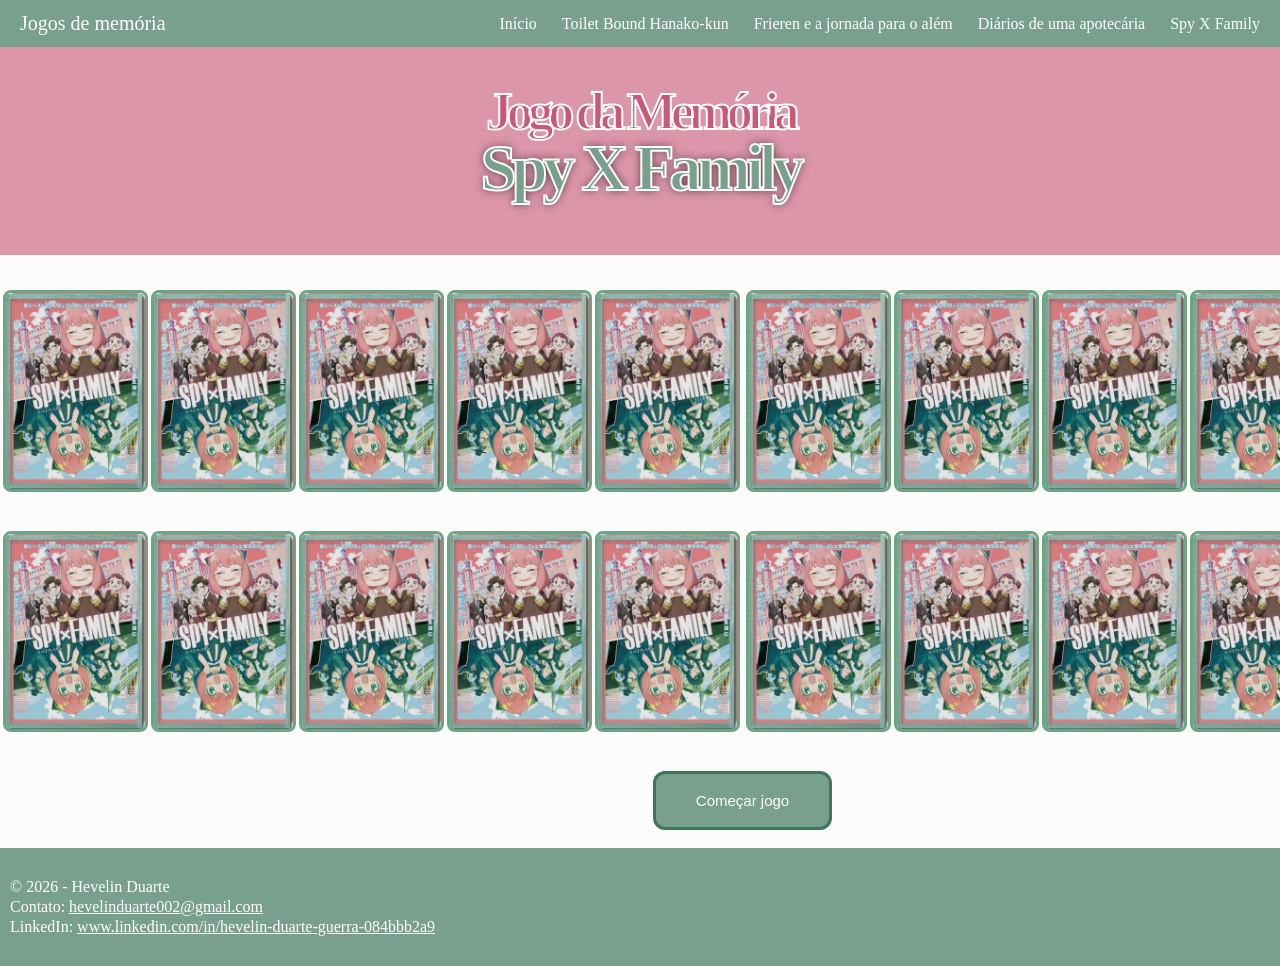
==== JogosDaMemoria_Animes/JogoDaMemoria_Anya/index.html @ 2fb5f8e7 "Add files via upload" ====
<!DOCTYPE html>
<html lang="pt-br">
    <head>
        <meta charset="UTF-8">
        <meta name="viewport" content="width=device-width, initial-scale=1.0">
        <title>Jogo da Memória Spy X family</title>
        <link rel="stylesheet" href="css/style.css">

    </head>
    <body>
        <nav class="navbar">
            <div class="nav-container">
            <a href="index.html" class="logo">Jogos de memória</a>
                <ul class="nav-links">
                    <li><a href="/index.html">Início</a></li>
                    <li><a href="../JogoDaMemoria_TBHK/index.html">Toilet Bound Hanako-kun</a></li>
                    <li><a href="../JogoDaMemoria_Frieren/index.html">Frieren e a jornada para o além</a></li>
                    <li><a href="../JogoDaMemoria_Maomao/index.html">Diários de uma apotecária</a></li>
                    <li><a href="index.html">Spy X Family</a></li>
                </ul>
            </div>
        </nav>
        <header>
            
            <br>
            <h1 class="titulo-principal">Jogo da Memória</h1> 
            <h1 class="titulo-secundario">Spy X Family</h1>
            <br>
            
            <br>
        </header>
        
        <div class="container-principal" style="background-color:#ffffffbc;">
        <div class="grade-imagens">
        <table>
            
        <script>

            // Cria um array com os nomes dos personagens.
            // Cada nome corresponde a uma imagem dentro da pasta img.

            const personagens = [
                "AnyaForger",
                "BeckyBlackbell",
                "BondForger",
                "DamianDesmond",
                "FionaFrost",
                "FrankyFranklin",
                "HenryHenderson",
                "LoidForger",
                "YorForger",
                "YuriBriar"
            ]

            const cartas = [...personagens, ...personagens];

            cartas.sort(() => Math.random() -0.5);
            let primeiraCarta = null;

            let segundaCarta = null;

            let bloqueado = false;

            function VirarCarta(posicao) {

                if(bloqueado) return

                let carta = document.getElementById(posicao);
                let personagem = cartas[posicao-1]

                carta.src = "img/" + personagem + ".jpg"

                if(primeiraCarta == null) {
                    primeiraCarta = posicao
                }else if(segundaCarta == null){
                    segundaCarta = posicao
                    bloqueado = true
                    setTimeout(verificarPar, 800)
                }
                }
            function verificarPar(){
                let personagem1 = cartas[primeiraCarta-1];
                let personagem2 = cartas[segundaCarta-1];
                if(personagem1 == personagem2){ 
                    paresEncontrados++;
                    verificarVitoria();  

                    primeiraCarta = null;
                    segundaCarta = null;
                    bloqueado = false;
                }else{
                    document.getElementById(primeiraCarta).src = "img/VersoDaCarta.jpg";
                    document.getElementById(segundaCarta).src = "img/VersoDaCarta.jpg";
                    primeiraCarta = null;
                    segundaCarta = null;
                    bloqueado = false;
                }
            }

            let paresEncontrados = 0;
            let totalPares = 10;
            function verificarVitoria(){
                if (paresEncontrados === totalPares){
                alert("Vitória! Você encontrou todos os pares!");
                }
            }
            function mostrarVitoria(){
                const tela = document.getElementById("tela-vitoria");
                tela.classList.add("ativa");
            }
            function reiniciarJogo(){
                location.reload()
            }
            function comecarJogo() {
                document.getElementById("tela-inicial").style.display = "none"
            };
            
            
        </script>
        
            <tr class="linha-espaco">
                <td colspan="11"></td>
            </tr>
            <tr>
                <td><img id="1" src="img/VersoDaCarta.jpg" onclick="VirarCarta(1)"></td>
                <td><img id="2" src="img/VersoDaCarta.jpg" onclick="VirarCarta(2)"></td>
                <td><img id="3" src="img/VersoDaCarta.jpg" onclick="VirarCarta(3)"></td>
                <td><img id="4" src="img/VersoDaCarta.jpg" onclick="VirarCarta(4)"></td>
                <td><img id="5" src="img/VersoDaCarta.jpg" onclick="VirarCarta(5)"></td>

                <td class="espaco"></td>
            
                <td><img id="6" src="img/VersoDaCarta.jpg" onclick="VirarCarta(6)"></td>
                <td><img id="7" src="img/VersoDaCarta.jpg" onclick="VirarCarta(7)"></td>
                <td><img id="8" src="img/VersoDaCarta.jpg" onclick="VirarCarta(8)"></td>
                <td><img id="9" src="img/VersoDaCarta.jpg" onclick="VirarCarta(9)"></td>
                <td><img id="10" src="img/VersoDaCarta.jpg" onclick="VirarCarta(10)"></td>
            </tr>

            <tr class="linha-espaco">
                <td colspan="11"></td>
            </tr>

            <tr>
                <td><img id="11" src="img/VersoDaCarta.jpg" onclick="VirarCarta(11)"></td>
                <td><img id="12" src="img/VersoDaCarta.jpg" onclick="VirarCarta(12)"></td>
                <td><img id="13" src="img/VersoDaCarta.jpg" onclick="VirarCarta(13)"></td>
                <td><img id="14" src="img/VersoDaCarta.jpg" onclick="VirarCarta(14)"></td>
                <td><img id="15" src="img/VersoDaCarta.jpg" onclick="VirarCarta(15)"></td>
                
                <td class="espaco"></td>

                <td><img id="16" src="img/VersoDaCarta.jpg" onclick="VirarCarta(16)"></td>
                <td><img id="17" src="img/VersoDaCarta.jpg" onclick="VirarCarta(17)"></td>
                <td><img id="18" src="img/VersoDaCarta.jpg" onclick="VirarCarta(18)"></td>
                <td><img id="19" src="img/VersoDaCarta.jpg" onclick="VirarCarta(19)"></td>
                <td><img id="20" src="img/VersoDaCarta.jpg" onclick="VirarCarta(20)"></td>
            </tr>
            <tr class="linha-espaco">
                <td colspan="11"></td>
            </tr>
        </table>
       
        <div id="tela-vitoria" class="vitoria">
        <div class="vitoria-conteudo">
            <h2>🎉 Vitória!</h2>
            <p>Você encontrou todos os pares!</p>
            <button onclick="reiniciarJogo()">Jogar novamente</button>
        </div>
        </div>
        <div id="tela-inicial" class="inicio">
            <div class="inicio-conteudo">
                <button onclick="comecarJogo()">Começar jogo</button>
            </div>
        
        <br>
       
        <footer>
        <br>
        <p>© 2026 - Hevelin Duarte </p>
        <p>Contato: <a href="hevelinduarte002@gmail.com">hevelinduarte002@gmail.com</a></p>
        <p>LinkedIn: <a href="www.linkedin.com/in/hevelin-duarte-guerra-084bbb2a9">www.linkedin.com/in/hevelin-duarte-guerra-084bbb2a9</a></p>
        <br>
    </body>
    
    </footer>
</html>
---- JogosDaMemoria_Animes/JogoDaMemoria_Anya/css/style.css ----
body {
    margin: 0;
    padding: 0;
    display: flex;
    flex-direction: column;
    min-height: 100vh;
    height: 100%;
    background-color: rgb(245, 245, 245);
}
h1 {
    
    text-align: center;
    font-size: 55px; 
    letter-spacing: -5px; 
    margin: 0;           /* Remove o espaço externo entre as linhas */
    line-height: 0.8;    /* "Aperta" o espaço vertical entre as palavras */
    padding: 5px 0;      /* Ajuste fino se precisar de um respiro mínimo */
    -webkit-text-stroke: 2px rgb(255, 255, 255);
    font-family:serif;
}
.titulo-principal {
    font-size: 53px;
    color: rgb(200, 90, 120);
    -webkit-text-stroke: 2px rgb(255, 255, 255) ;
    letter-spacing: -6px ; 
    
}
.titulo-secundario {
    font-size: 65px;
    color: white;
    text-shadow: 0 0 10px rgba(0,0,0,0.7);
    color: rgb(120, 160, 140);
    -webkit-text-stroke: 2px rgb(255, 255, 255) ;
}
header{
    
    background-color:   rgb(220, 150, 170);
    margin: 0; /* Garante que não haja espaço fora */
    padding: 20px 0;
    width: 100%;
}
.grade-imagens {
    flex: 1; 
    padding: 0px;
}
.grade-imagens img{
    width: 139px;
    height: auto;
    object-fit: cover;
    cursor: pointer;
    filter: brightness(0.9);
    border-radius: 8px;
    border: 3px solid #79b78f;
}
table{
    margin: auto;
}
.container-principal {
    display: flex;          /* Coloca a tabela e a barra lado a lado */
    align-items: stretch;   /* Faz a barra lateral esticar até o final */
    display: flex;
    flex: 1; /* Faz o container ocupar todo o resto da altura */ 
}

footer{
    background-color: rgb(120, 160, 140);
    margin: 0; /* Garante que não haja espaço fora */
    padding: 10px 0px;
    width: 100%;
    
}
footer p{
    text-align: justify;
    text-indent: 10px;
    color: rgb(255, 255, 255);
    margin: 2px 0px ;
}
a {
    color: rgb(255, 255, 255);
}
td {
    padding: 0.5px;
}
.espaco{
    width: 38px;
}
.linha-espaco{
    height: 30px;
}
.navbar {
    background-color:  rgb(120, 160, 140); /* mesma cor do container */
    padding: 12px 20px;
    color:rgb(255, 255, 255);
}

.nav-container {
    display: flex;
    justify-content: space-between;
    align-items: center;
}

.logo {
    font-family: Georgia, serif;
    font-size: 20px;
    color: rgb(255, 255, 255) !important;
    text-decoration: none;
}

.nav-links {
    list-style: none;
    display: flex;
    gap: 25px;
    margin: 0;
}

.nav-links li a {
    color: rgb(255, 255, 255) !important;
    text-decoration: none;
    font-size: 16px;
    transition: 0.3s;
}

.nav-links li a:hover {
    color: rgb(220, 150, 170)!important;
}
.nav-links a.ativo {
    border-bottom: 2px solid white;
}
.vitoria {
    position: fixed;
    top: 0;
    left: 0;
    width: 100%;
    height: 100%;

    background: rgba(0, 0, 0, 0.85);

    display: flex;
    justify-content: center;
    align-items: center;

    opacity: 0;
    pointer-events: none;
    transition: 0.3s;
    z-index: 9999;
}

.vitoria.ativa {
    opacity: 1;
    pointer-events: all;
}

.vitoria-conteudo {
    background: #111;
    padding: 30px;
    border-radius: 12px;
    text-align: center;
    color: white;
    border: 2px solid white;
}

.vitoria-conteudo h2 {
    font-size: 28px;
    margin-bottom: 10px;
}

.vitoria-conteudo button {
    margin-top: 15px;
    padding: 10px 20px;
    border: none;
    background: rgb(151, 205, 252);
    color: black;
    cursor: pointer;
    border-radius: 8px;
    transition: 0.3s;
}

.vitoria-conteudo button:hover {
    background: rgb(120, 160, 140);
}
.inicio button {
    padding: 18px 40px;
    font-size: 15px;
    border-radius: 12px;
    border: none;
    cursor: pointer;

    background: rgb(120, 160, 140);
    color: rgb(255, 255, 255);

    box-shadow: 0 0 20px rgba(255,255,255,0.2);
    transition: 0.3s;
    border: 3px solid rgb(64, 117, 90);
}

.inicio button:hover {
    transform: scale(1.05);
}
.inicio div {
    text-align: center;
    color: white;
}
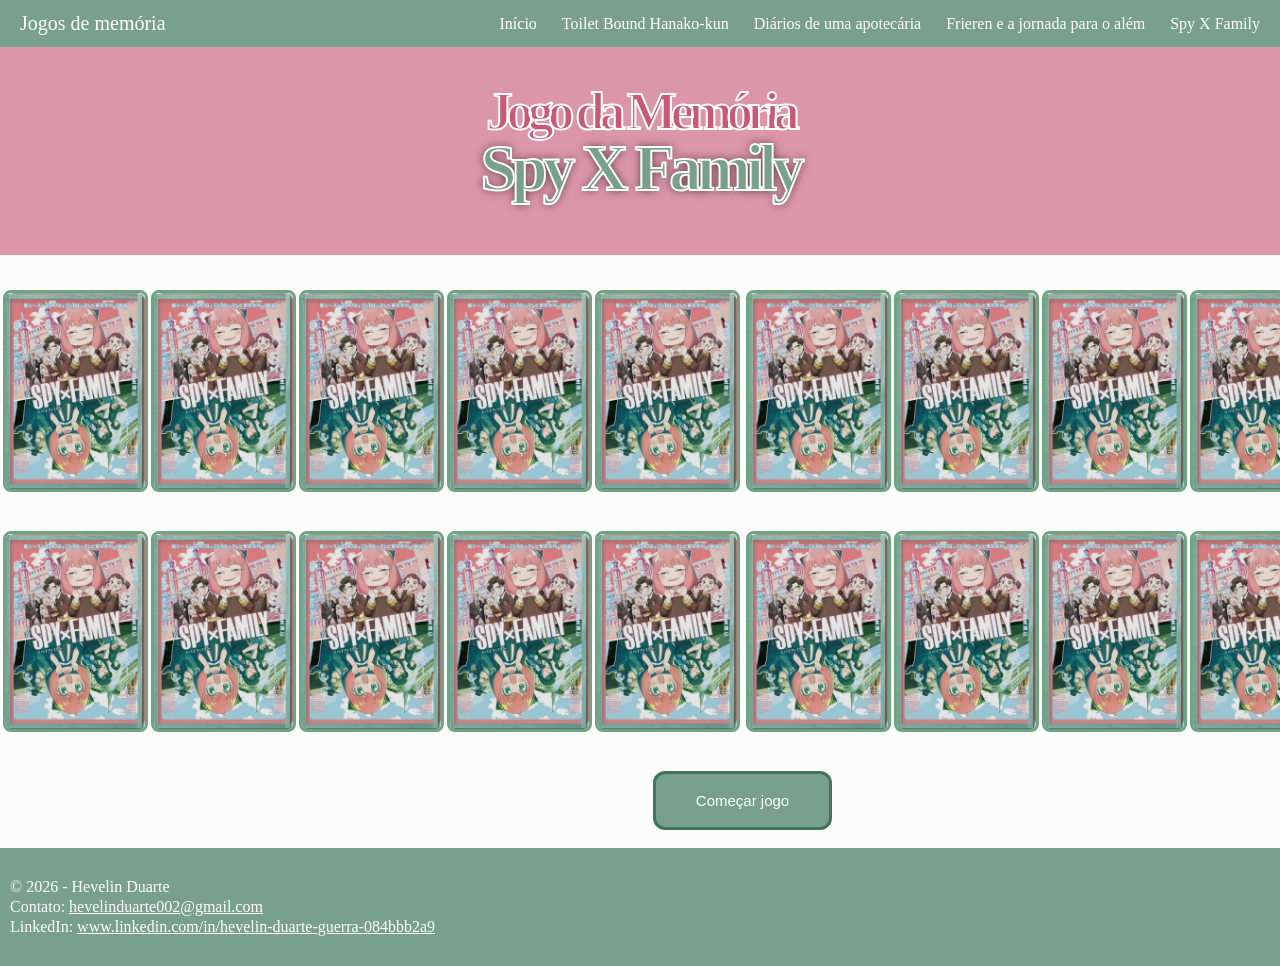
==== commit 17595169: "Add files via upload" ====
--- a/JogosDaMemoria_Animes/JogoDaMemoria_Anya/index.html
+++ b/JogosDaMemoria_Animes/JogoDaMemoria_Anya/index.html
@@ -12,11 +12,11 @@
             <div class="nav-container">
             <a href="index.html" class="logo">Jogos de memória</a>
                 <ul class="nav-links">
-                    <li><a href="/index.html">Início</a></li>
-                    <li><a href="../JogoDaMemoria_TBHK/index.html">Toilet Bound Hanako-kun</a></li>
-                    <li><a href="../JogoDaMemoria_Frieren/index.html">Frieren e a jornada para o além</a></li>
-                    <li><a href="../JogoDaMemoria_Maomao/index.html">Diários de uma apotecária</a></li>
-                    <li><a href="index.html">Spy X Family</a></li>
+                    <li><a href="https://jogos-da-memoria-animes-3wt7.vercel.app/">Início</a></li>
+                    <li><a href="https://jogos-da-memoria-animes-p3ok.vercel.app/">Toilet Bound Hanako-kun</a></li>
+                    <li><a href="https://jogos-da-memoria-animes-eill.vercel.app/">Diários de uma apotecária</a></li>
+                    <li><a href="jogos-da-memoria-ani-git-2f06b7-hevelinduarte002-7766s-projects.vercel.app/">Frieren e a jornada para o além</a></li>
+                    <li><a href="https://jogos-da-memoria-animes-so8a.vercel.app/">Spy X Family</a></li>
                 </ul>
             </div>
         </nav>
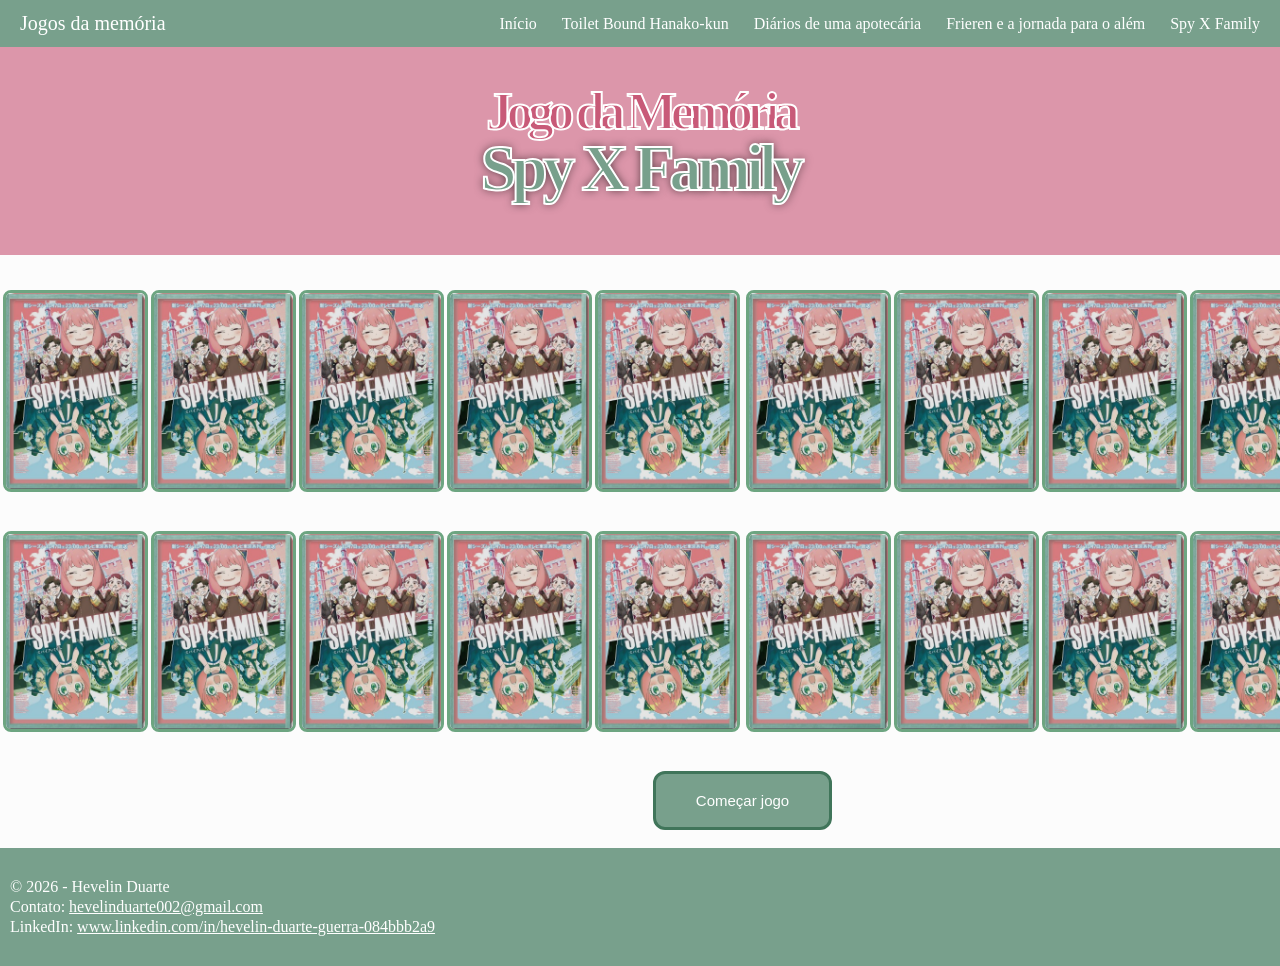
==== commit 9af16fb9: "Update index.html" ====
--- a/JogosDaMemoria_Animes/JogoDaMemoria_Anya/index.html
+++ b/JogosDaMemoria_Animes/JogoDaMemoria_Anya/index.html
@@ -10,12 +10,12 @@
     <body>
         <nav class="navbar">
             <div class="nav-container">
-            <a href="index.html" class="logo">Jogos de memória</a>
+            <a href="https://jogos-da-memoria-animes-3wt7.vercel.app/" class="logo">Jogos da memória</a>
                 <ul class="nav-links">
                     <li><a href="https://jogos-da-memoria-animes-3wt7.vercel.app/">Início</a></li>
                     <li><a href="https://jogos-da-memoria-animes-p3ok.vercel.app/">Toilet Bound Hanako-kun</a></li>
                     <li><a href="https://jogos-da-memoria-animes-eill.vercel.app/">Diários de uma apotecária</a></li>
-                    <li><a href="jogos-da-memoria-ani-git-2f06b7-hevelinduarte002-7766s-projects.vercel.app/">Frieren e a jornada para o além</a></li>
+                    <li><a href="https://jogos-da-memoria-animes-7766.vercel.app/">Frieren e a jornada para o além</a></li>
                     <li><a href="https://jogos-da-memoria-animes-so8a.vercel.app/">Spy X Family</a></li>
                 </ul>
             </div>
@@ -184,4 +184,4 @@
     </body>
     
     </footer>
-</html>+</html>
